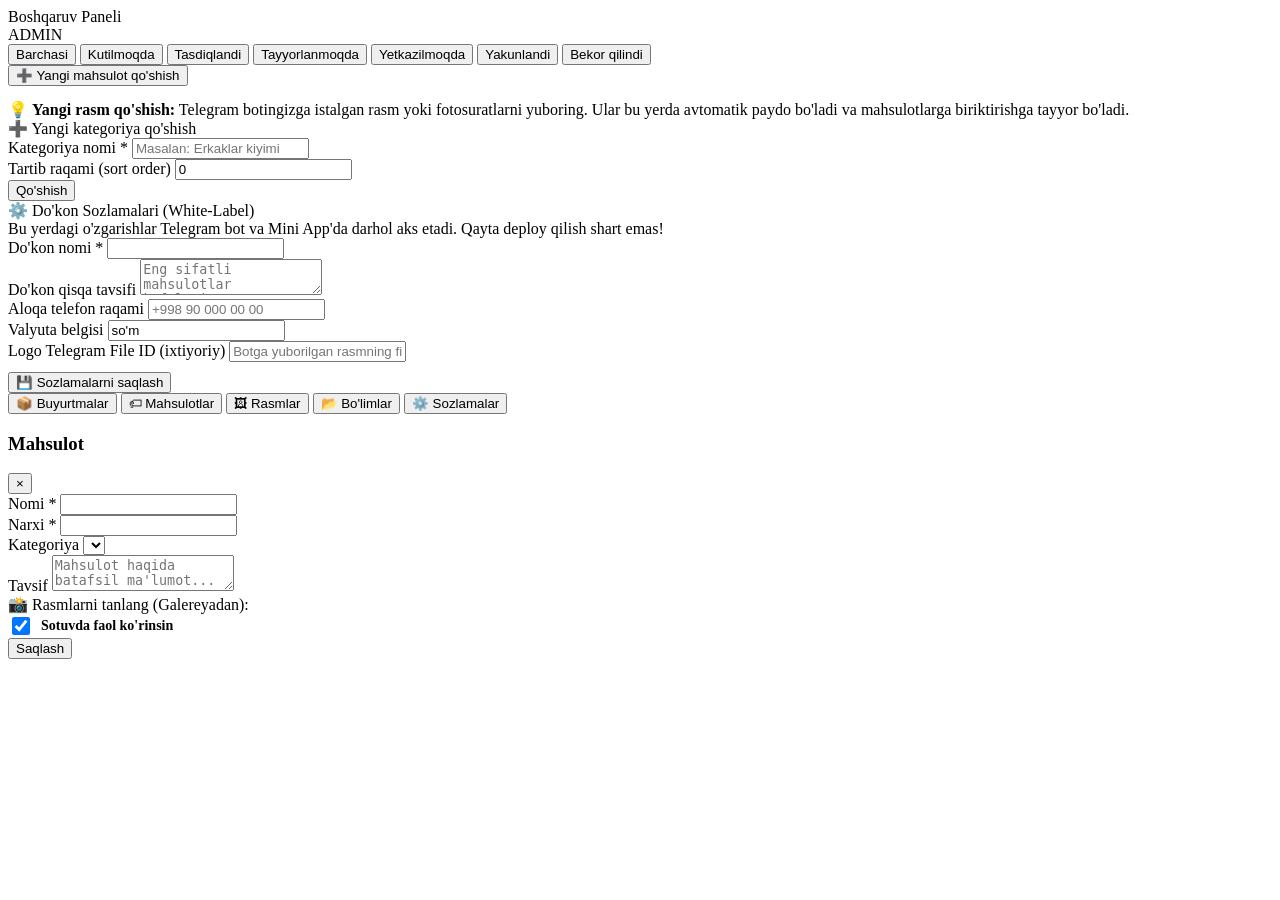
==== frontend-admin/index.html @ bb7d7fc4 "first commit" ====
<!DOCTYPE html>
<html lang="uz">
<head>
  <meta charset="UTF-8" />
  <meta name="viewport" content="width=device-width, initial-scale=1.0, maximum-scale=1.0, user-scalable=no" />
  <title>Admin Panel - Boshqaruv</title>
  <link rel="stylesheet" href="/admin/css/admin.css" />
  <script src="https://telegram.org/js/telegram-web-app.js"></script>
</head>
<body>
  <!-- Header -->
  <header class="admin-header">
    <div class="admin-title">Boshqaruv Paneli</div>
    <span class="badge-admin">ADMIN</span>
  </header>

  <!-- Tab 1: Orders -->
  <main id="tab-orders" class="admin-section active">
    <div class="filters-bar">
      <button class="filter-btn active" data-status="">Barchasi</button>
      <button class="filter-btn" data-status="pending">Kutilmoqda</button>
      <button class="filter-btn" data-status="confirmed">Tasdiqlandi</button>
      <button class="filter-btn" data-status="preparing">Tayyorlanmoqda</button>
      <button class="filter-btn" data-status="delivering">Yetkazilmoqda</button>
      <button class="filter-btn" data-status="completed">Yakunlandi</button>
      <button class="filter-btn" data-status="cancelled">Bekor qilindi</button>
    </div>

    <div id="admin-orders-list"></div>
  </main>

  <!-- Tab 2: Products -->
  <section id="tab-products" class="admin-section">
    <button class="btn btn-primary btn-block" id="btn-add-product" style="margin-bottom: 14px;">
      ➕ Yangi mahsulot qo'shish
    </button>
    <div id="admin-products-list"></div>
  </section>

  <!-- Tab 3: Uploaded Images Gallery -->
  <section id="tab-images" class="admin-section">
    <div class="info-banner">
      💡 <b>Yangi rasm qo'shish:</b> Telegram botingizga istalgan rasm yoki fotosuratlarni yuboring. Ular bu yerda avtomatik paydo bo'ladi va mahsulotlarga biriktirishga tayyor bo'ladi.
    </div>
    <div id="admin-images-gallery"></div>
  </section>

  <!-- Tab 4: Categories -->
  <section id="tab-categories" class="admin-section">
    <div class="card">
      <div class="card-title">➕ Yangi kategoriya qo'shish</div>
      <form id="category-add-form">
        <div class="form-group">
          <label class="form-label">Kategoriya nomi *</label>
          <input type="text" id="new-cat-name" class="form-input" placeholder="Masalan: Erkaklar kiyimi" required />
        </div>
        <div class="form-group">
          <label class="form-label">Tartib raqami (sort order)</label>
          <input type="number" id="new-cat-sort" class="form-input" value="0" />
        </div>
        <button type="submit" class="btn btn-primary btn-block">Qo'shish</button>
      </form>
    </div>

    <div id="admin-categories-list"></div>
  </section>

  <!-- Tab 5: Store Settings (White-Label) -->
  <section id="tab-settings" class="admin-section">
    <div class="card">
      <div class="card-title">⚙️ Do'kon Sozlamalari (White-Label)</div>
      <div class="info-banner">
        Bu yerdagi o'zgarishlar Telegram bot va Mini App'da darhol aks etadi. Qayta deploy qilish shart emas!
      </div>
      <form id="settings-form">
        <div class="form-group">
          <label class="form-label">Do'kon nomi *</label>
          <input type="text" id="setting-store-name" class="form-input" required />
        </div>

        <div class="form-group">
          <label class="form-label">Do'kon qisqa tavsifi</label>
          <textarea id="setting-store-desc" class="form-textarea" placeholder="Eng sifatli mahsulotlar kafolati..."></textarea>
        </div>

        <div class="form-group">
          <label class="form-label">Aloqa telefon raqami</label>
          <input type="tel" id="setting-contact-phone" class="form-input" placeholder="+998 90 000 00 00" />
        </div>

        <div class="form-group">
          <label class="form-label">Valyuta belgisi</label>
          <input type="text" id="setting-currency" class="form-input" value="so'm" />
        </div>

        <div class="form-group">
          <label class="form-label">Logo Telegram File ID (ixtiyoriy)</label>
          <input type="text" id="setting-logo-id" class="form-input" placeholder="Botga yuborilgan rasmning file_id si" />
        </div>

        <button type="submit" class="btn btn-success btn-block" style="margin-top: 10px;">
          💾 Sozlamalarni saqlash
        </button>
      </form>
    </div>
  </section>

  <!-- Bottom Nav Tabs -->
  <nav class="admin-nav">
    <button class="nav-tab active" data-tab="orders">
      <span class="nav-tab-icon">📦</span>
      <span>Buyurtmalar</span>
    </button>
    <button class="nav-tab" data-tab="products">
      <span class="nav-tab-icon">🏷</span>
      <span>Mahsulotlar</span>
    </button>
    <button class="nav-tab" data-tab="images">
      <span class="nav-tab-icon">🖼</span>
      <span>Rasmlar</span>
    </button>
    <button class="nav-tab" data-tab="categories">
      <span class="nav-tab-icon">📂</span>
      <span>Bo'limlar</span>
    </button>
    <button class="nav-tab" data-tab="settings">
      <span class="nav-tab-icon">⚙️</span>
      <span>Sozlamalar</span>
    </button>
  </nav>

  <!-- Product Modal -->
  <div class="modal-overlay" id="product-modal">
    <div class="modal-dialog">
      <div class="modal-header">
        <h3 id="product-modal-title">Mahsulot</h3>
        <button class="modal-close" id="btn-close-product-modal">&times;</button>
      </div>

      <form id="product-form">
        <div class="form-group">
          <label class="form-label">Nomi *</label>
          <input type="text" id="prod-name" class="form-input" required />
        </div>

        <div class="form-group">
          <label class="form-label">Narxi *</label>
          <input type="number" step="any" id="prod-price" class="form-input" required />
        </div>

        <div class="form-group">
          <label class="form-label">Kategoriya</label>
          <select id="product-category-select" class="form-select"></select>
        </div>

        <div class="form-group">
          <label class="form-label">Tavsif</label>
          <textarea id="prod-desc" class="form-textarea" placeholder="Mahsulot haqida batafsil ma'lumot..."></textarea>
        </div>

        <div class="form-group">
          <label class="form-label">📸 Rasmlarni tanlang (Galereyadan):</label>
          <div class="image-picker-grid" id="product-image-picker"></div>
        </div>

        <div class="form-group" style="display: flex; align-items: center; gap: 8px;">
          <input type="checkbox" id="prod-active" checked style="width:18px; height:18px;" />
          <label for="prod-active" style="font-size: 14px; font-weight: 600;">Sotuvda faol ko'rinsin</label>
        </div>

        <button type="submit" class="btn btn-primary btn-block">Saqlash</button>
      </form>
    </div>
  </div>

  <script type="module" src="/admin/js/admin.js"></script>
</body>
</html>
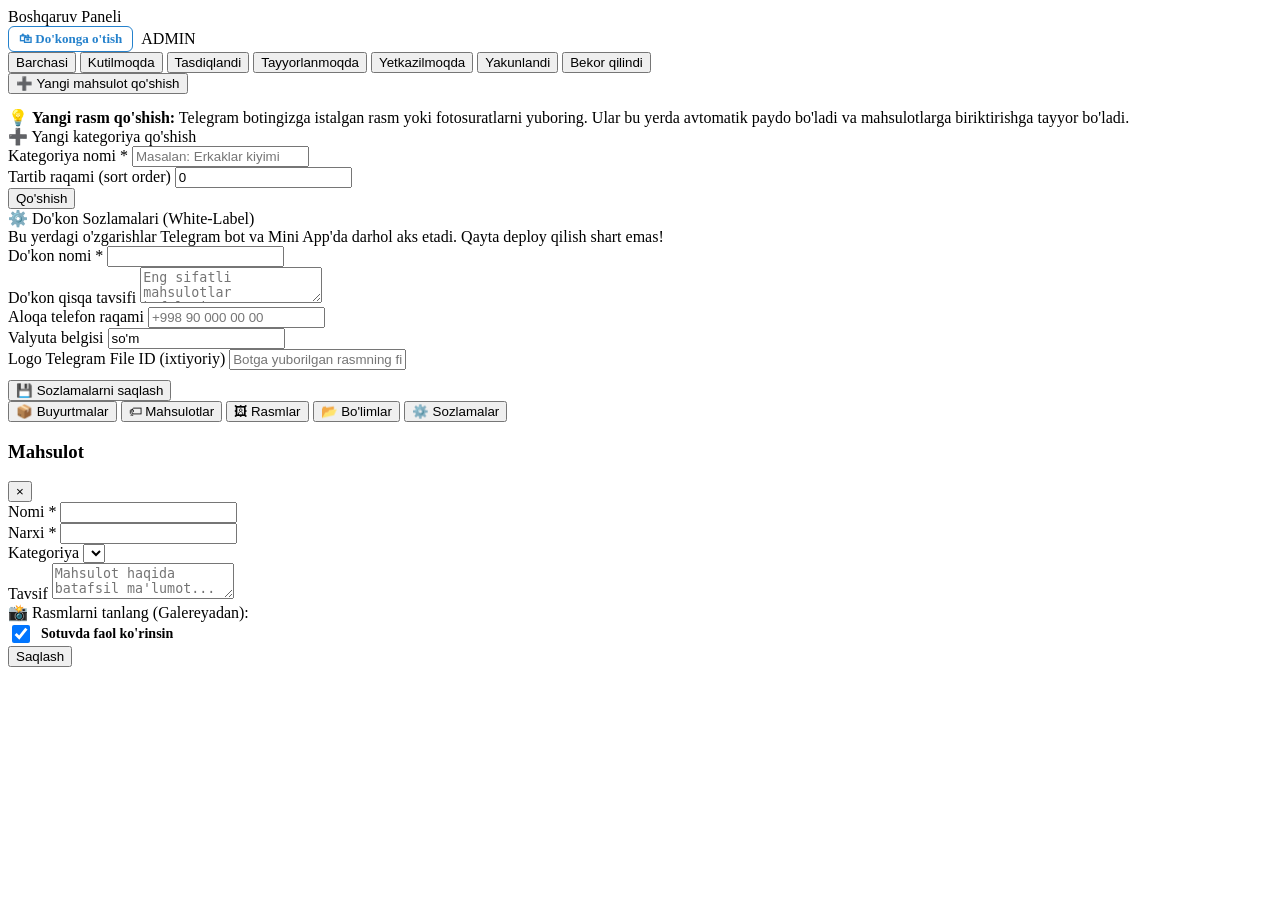
==== commit 8a45bad1: "admin" ====
--- a/frontend-admin/index.html
+++ b/frontend-admin/index.html
@@ -8,10 +8,12 @@
   <script src="https://telegram.org/js/telegram-web-app.js"></script>
 </head>
 <body>
-  <!-- Header -->
   <header class="admin-header">
     <div class="admin-title">Boshqaruv Paneli</div>
-    <span class="badge-admin">ADMIN</span>
+    <div style="display: flex; align-items: center; gap: 8px;">
+      <a href="/" style="color: var(--primary-color, #2481cc); text-decoration: none; font-size: 13px; font-weight: 600; padding: 4px 10px; border: 1px solid var(--primary-color, #2481cc); border-radius: 6px;">🛍 Do'konga o'tish</a>
+      <span class="badge-admin">ADMIN</span>
+    </div>
   </header>
 
   <!-- Tab 1: Orders -->
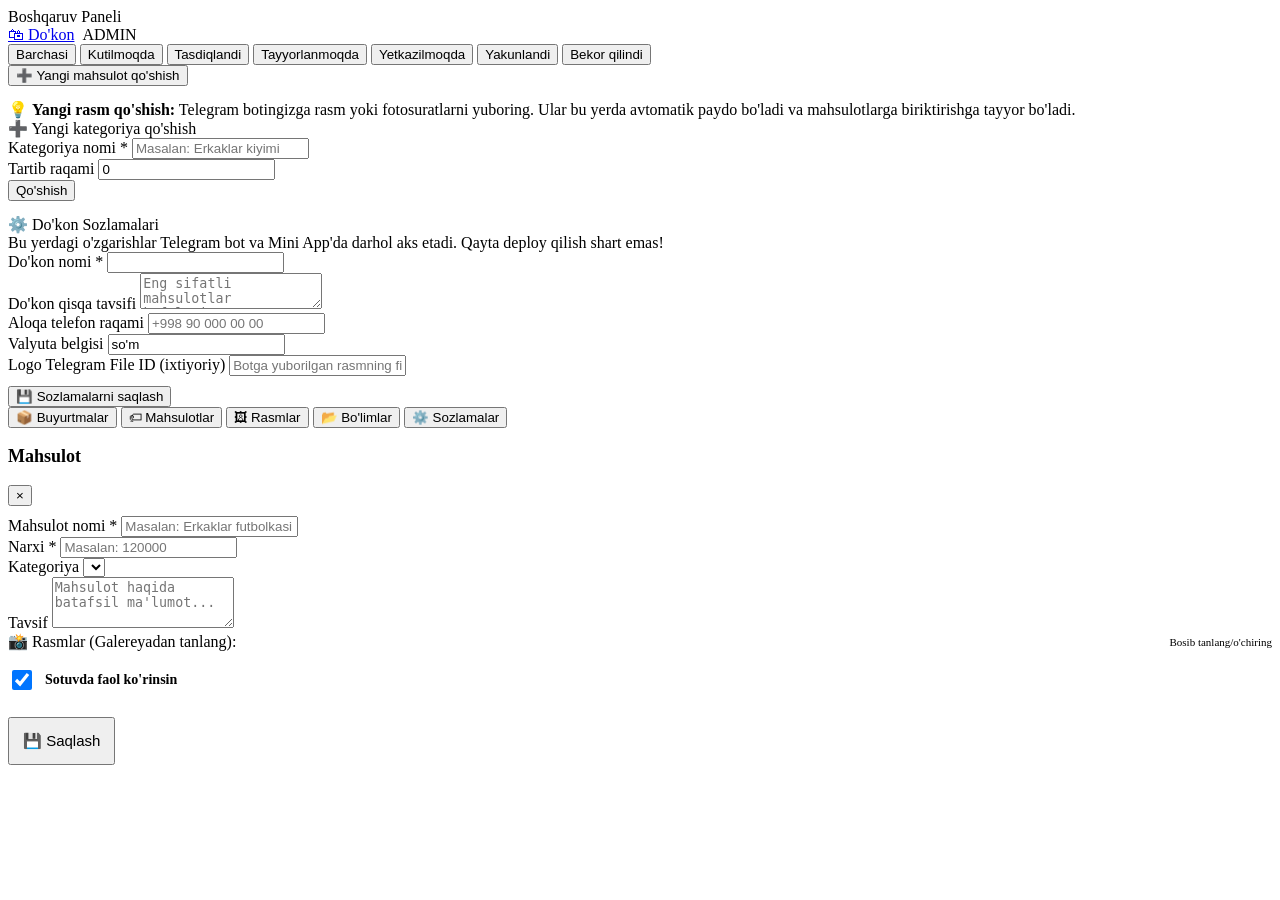
==== commit fb885017: "ui fix2" ====
--- a/frontend-admin/index.html
+++ b/frontend-admin/index.html
@@ -8,10 +8,11 @@
   <script src="https://telegram.org/js/telegram-web-app.js"></script>
 </head>
 <body>
+  <!-- Header -->
   <header class="admin-header">
     <div class="admin-title">Boshqaruv Paneli</div>
     <div style="display: flex; align-items: center; gap: 8px;">
-      <a href="/" style="color: var(--primary-color, #2481cc); text-decoration: none; font-size: 13px; font-weight: 600; padding: 4px 10px; border: 1px solid var(--primary-color, #2481cc); border-radius: 6px;">🛍 Do'konga o'tish</a>
+      <a href="/" class="btn-store-switch">🛍 Do'kon</a>
       <span class="badge-admin">ADMIN</span>
     </div>
   </header>
@@ -42,62 +43,62 @@
   <!-- Tab 3: Uploaded Images Gallery -->
   <section id="tab-images" class="admin-section">
     <div class="info-banner">
-      💡 <b>Yangi rasm qo'shish:</b> Telegram botingizga istalgan rasm yoki fotosuratlarni yuboring. Ular bu yerda avtomatik paydo bo'ladi va mahsulotlarga biriktirishga tayyor bo'ladi.
+      💡 <b>Yangi rasm qo'shish:</b> Telegram botingizga rasm yoki fotosuratlarni yuboring. Ular bu yerda avtomatik paydo bo'ladi va mahsulotlarga biriktirishga tayyor bo'ladi.
     </div>
-    <div id="admin-images-gallery"></div>
+    <div class="admin-gallery-grid" id="admin-gallery-list"></div>
   </section>
 
   <!-- Tab 4: Categories -->
   <section id="tab-categories" class="admin-section">
-    <div class="card">
-      <div class="card-title">➕ Yangi kategoriya qo'shish</div>
-      <form id="category-add-form">
+    <div class="admin-card">
+      <div class="admin-card-title">➕ Yangi kategoriya qo'shish</div>
+      <form id="category-form">
         <div class="form-group">
           <label class="form-label">Kategoriya nomi *</label>
-          <input type="text" id="new-cat-name" class="form-input" placeholder="Masalan: Erkaklar kiyimi" required />
+          <input type="text" id="cat-name" class="form-control" placeholder="Masalan: Erkaklar kiyimi" required />
         </div>
         <div class="form-group">
-          <label class="form-label">Tartib raqami (sort order)</label>
-          <input type="number" id="new-cat-sort" class="form-input" value="0" />
+          <label class="form-label">Tartib raqami</label>
+          <input type="number" id="cat-order" class="form-control" value="0" />
         </div>
         <button type="submit" class="btn btn-primary btn-block">Qo'shish</button>
       </form>
     </div>
 
-    <div id="admin-categories-list"></div>
+    <div id="admin-categories-list" style="margin-top: 14px;"></div>
   </section>
 
   <!-- Tab 5: Store Settings (White-Label) -->
   <section id="tab-settings" class="admin-section">
-    <div class="card">
-      <div class="card-title">⚙️ Do'kon Sozlamalari (White-Label)</div>
+    <div class="admin-card">
+      <div class="admin-card-title">⚙️ Do'kon Sozlamalari</div>
       <div class="info-banner">
         Bu yerdagi o'zgarishlar Telegram bot va Mini App'da darhol aks etadi. Qayta deploy qilish shart emas!
       </div>
       <form id="settings-form">
         <div class="form-group">
           <label class="form-label">Do'kon nomi *</label>
-          <input type="text" id="setting-store-name" class="form-input" required />
+          <input type="text" id="setting-store-name" class="form-control" required />
         </div>
 
         <div class="form-group">
           <label class="form-label">Do'kon qisqa tavsifi</label>
-          <textarea id="setting-store-desc" class="form-textarea" placeholder="Eng sifatli mahsulotlar kafolati..."></textarea>
+          <textarea id="setting-store-desc" class="form-control" rows="2" placeholder="Eng sifatli mahsulotlar kafolati..."></textarea>
         </div>
 
         <div class="form-group">
           <label class="form-label">Aloqa telefon raqami</label>
-          <input type="tel" id="setting-contact-phone" class="form-input" placeholder="+998 90 000 00 00" />
+          <input type="tel" id="setting-contact-phone" class="form-control" placeholder="+998 90 000 00 00" />
         </div>
 
         <div class="form-group">
           <label class="form-label">Valyuta belgisi</label>
-          <input type="text" id="setting-currency" class="form-input" value="so'm" />
+          <input type="text" id="setting-currency" class="form-control" value="so'm" />
         </div>
 
         <div class="form-group">
           <label class="form-label">Logo Telegram File ID (ixtiyoriy)</label>
-          <input type="text" id="setting-logo-id" class="form-input" placeholder="Botga yuborilgan rasmning file_id si" />
+          <input type="text" id="setting-logo-id" class="form-control" placeholder="Botga yuborilgan rasmning file_id si" />
         </div>
 
         <button type="submit" class="btn btn-success btn-block" style="margin-top: 10px;">
@@ -131,46 +132,52 @@
     </button>
   </nav>
 
-  <!-- Product Modal -->
+  <!-- Product Modal (Properly scrollable bottom sheet) -->
   <div class="modal-overlay" id="product-modal">
-    <div class="modal-dialog">
+    <div class="modal-sheet">
+      <div class="modal-close-bar"></div>
       <div class="modal-header">
-        <h3 id="product-modal-title">Mahsulot</h3>
-        <button class="modal-close" id="btn-close-product-modal">&times;</button>
+        <h3 id="product-modal-title" style="font-size: 18px; font-weight: 800;">Mahsulot</h3>
+        <button class="modal-close-btn" id="btn-close-product-modal">&times;</button>
       </div>
 
-      <form id="product-form">
+      <form id="product-form" style="margin-top: 10px;">
         <div class="form-group">
-          <label class="form-label">Nomi *</label>
-          <input type="text" id="prod-name" class="form-input" required />
+          <label class="form-label">Mahsulot nomi *</label>
+          <input type="text" id="prod-name" class="form-control" placeholder="Masalan: Erkaklar futbolkasi" required />
         </div>
 
         <div class="form-group">
           <label class="form-label">Narxi *</label>
-          <input type="number" step="any" id="prod-price" class="form-input" required />
+          <input type="number" step="any" id="prod-price" class="form-control" placeholder="Masalan: 120000" required />
         </div>
 
         <div class="form-group">
           <label class="form-label">Kategoriya</label>
-          <select id="product-category-select" class="form-select"></select>
+          <select id="product-category-select" class="form-control form-select"></select>
         </div>
 
         <div class="form-group">
           <label class="form-label">Tavsif</label>
-          <textarea id="prod-desc" class="form-textarea" placeholder="Mahsulot haqida batafsil ma'lumot..."></textarea>
+          <textarea id="prod-desc" class="form-control" rows="3" placeholder="Mahsulot haqida batafsil ma'lumot..."></textarea>
         </div>
 
         <div class="form-group">
-          <label class="form-label">📸 Rasmlarni tanlang (Galereyadan):</label>
-          <div class="image-picker-grid" id="product-image-picker"></div>
+          <div style="display: flex; justify-content: space-between; align-items: center; margin-bottom: 6px;">
+            <label class="form-label" style="margin-bottom: 0;">📸 Rasmlar (Galereyadan tanlang):</label>
+            <span style="font-size: 11px; color: var(--text-secondary);">Bosib tanlang/o'chiring</span>
+          </div>
+          <div class="image-picker-scroll" id="product-image-picker"></div>
         </div>
 
-        <div class="form-group" style="display: flex; align-items: center; gap: 8px;">
-          <input type="checkbox" id="prod-active" checked style="width:18px; height:18px;" />
-          <label for="prod-active" style="font-size: 14px; font-weight: 600;">Sotuvda faol ko'rinsin</label>
+        <div class="form-group" style="display: flex; align-items: center; gap: 10px; margin: 16px 0;">
+          <input type="checkbox" id="prod-active" checked style="width: 20px; height: 20px; accent-color: var(--button-color);" />
+          <label for="prod-active" style="font-size: 14px; font-weight: 700; cursor: pointer; color: var(--text-primary);">Sotuvda faol ko'rinsin</label>
         </div>
 
-        <button type="submit" class="btn btn-primary btn-block">Saqlash</button>
+        <button type="submit" class="btn btn-primary btn-block" style="padding: 13px; font-size: 15px; margin-top: 8px;">
+          💾 Saqlash
+        </button>
       </form>
     </div>
   </div>
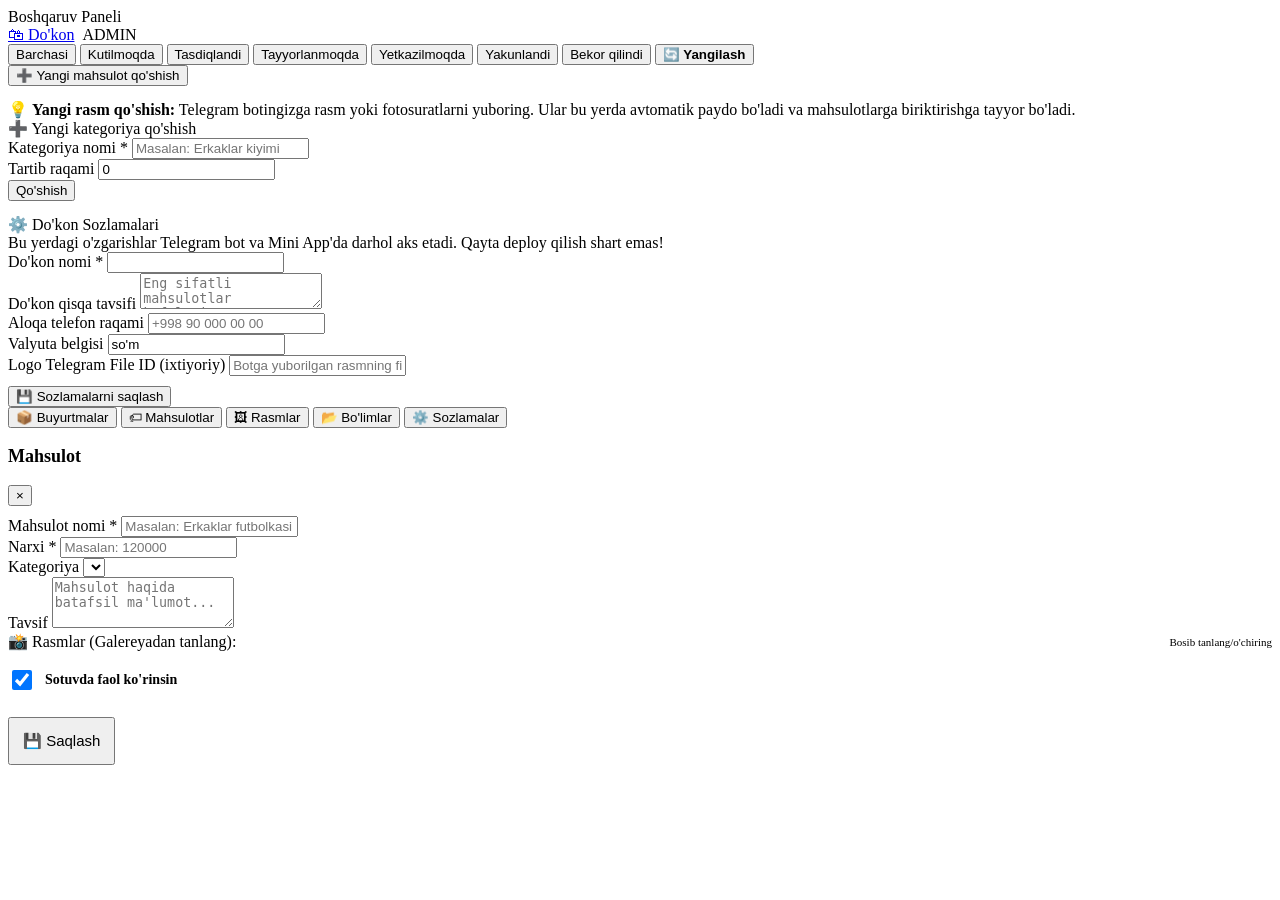
==== commit 9fc731ee: "fix: implement getProduct API & 0ms client-side order status filtering without skeleton reload" ====
--- a/frontend-admin/index.html
+++ b/frontend-admin/index.html
@@ -27,6 +27,7 @@
       <button class="filter-btn" data-status="delivering">Yetkazilmoqda</button>
       <button class="filter-btn" data-status="completed">Yakunlandi</button>
       <button class="filter-btn" data-status="cancelled">Bekor qilindi</button>
+      <button class="filter-btn" id="btn-refresh-orders" style="color:var(--button-color); font-weight:700;" title="Serverdan yangilash">🔄 Yangilash</button>
     </div>
 
     <div id="admin-orders-list"></div>
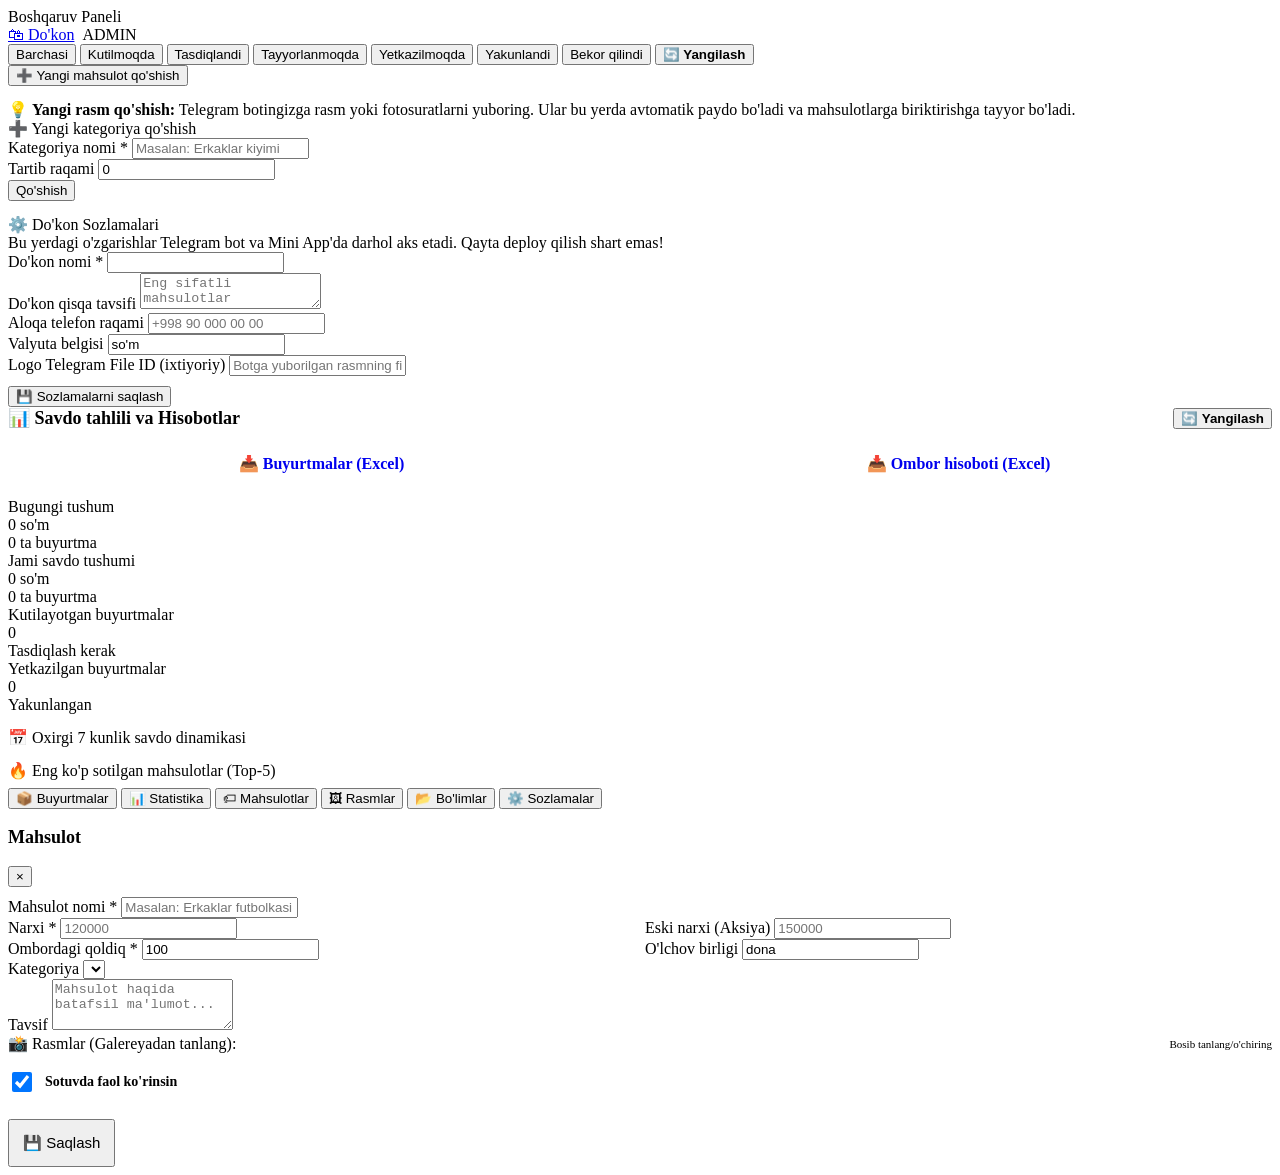
==== commit 30471ff4: "feat: implement stock management, discounts, analytics dashboard, and excel export" ====
--- a/frontend-admin/index.html
+++ b/frontend-admin/index.html
@@ -109,11 +109,77 @@
     </div>
   </section>
 
+  <!-- Tab: Analytics & Dashboard -->
+  <section id="tab-analytics" class="admin-section">
+    <div style="display:flex; justify-content:space-between; align-items:center; margin-bottom:14px;">
+      <h2 style="font-size:18px; font-weight:800; margin:0;">📊 Savdo tahlili va Hisobotlar</h2>
+      <button class="filter-btn" id="btn-refresh-analytics" style="color:var(--button-color); font-weight:700;">🔄 Yangilash</button>
+    </div>
+
+    <!-- Excel Export Buttons -->
+    <div style="display:grid; grid-template-columns:1fr 1fr; gap:10px; margin-bottom:14px;">
+      <a href="/api/admin/analytics/export/orders" class="btn btn-secondary btn-sm" id="btn-export-orders" style="display:flex; align-items:center; justify-content:center; gap:6px; font-weight:700; padding:11px; text-decoration:none;" download>
+        📥 Buyurtmalar (Excel)
+      </a>
+      <a href="/api/admin/analytics/export/products" class="btn btn-secondary btn-sm" id="btn-export-products" style="display:flex; align-items:center; justify-content:center; gap:6px; font-weight:700; padding:11px; text-decoration:none;" download>
+        📥 Ombor hisoboti (Excel)
+      </a>
+    </div>
+
+    <!-- KPI Metric Cards Grid -->
+    <div class="analytics-kpi-grid" id="analytics-kpi-container">
+      <div class="kpi-card">
+        <div class="kpi-label">Bugungi tushum</div>
+        <div class="kpi-value" id="kpi-today-rev">0 so'm</div>
+        <div class="kpi-sub" id="kpi-today-orders">0 ta buyurtma</div>
+      </div>
+      <div class="kpi-card">
+        <div class="kpi-label">Jami savdo tushumi</div>
+        <div class="kpi-value" id="kpi-total-rev">0 so'm</div>
+        <div class="kpi-sub" id="kpi-total-orders">0 ta buyurtma</div>
+      </div>
+      <div class="kpi-card highlight-warning">
+        <div class="kpi-label">Kutilayotgan buyurtmalar</div>
+        <div class="kpi-value" id="kpi-pending-orders">0</div>
+        <div class="kpi-sub">Tasdiqlash kerak</div>
+      </div>
+      <div class="kpi-card highlight-success">
+        <div class="kpi-label">Yetkazilgan buyurtmalar</div>
+        <div class="kpi-value" id="kpi-completed-orders">0</div>
+        <div class="kpi-sub">Yakunlangan</div>
+      </div>
+    </div>
+
+    <!-- Low Stock Alert Banner -->
+    <div class="admin-card" id="low-stock-box" style="margin-top:14px; display:none; border-left: 4px solid var(--danger-color);">
+      <div class="admin-card-title" style="color:var(--danger-color); display:flex; align-items:center; gap:6px;">
+        ⚠️ <span>Kam qolgan mahsulotlar (Ombor signali):</span>
+      </div>
+      <div id="low-stock-list" style="margin-top:8px;"></div>
+    </div>
+
+    <!-- 7-Day Sales Trend -->
+    <div class="admin-card" style="margin-top:14px;">
+      <div class="admin-card-title">📅 Oxirgi 7 kunlik savdo dinamikasi</div>
+      <div class="sales-chart-container" id="daily-sales-chart"></div>
+    </div>
+
+    <!-- Top Selling Products -->
+    <div class="admin-card" style="margin-top:14px;">
+      <div class="admin-card-title">🔥 Eng ko'p sotilgan mahsulotlar (Top-5)</div>
+      <div id="top-products-list" style="margin-top:8px;"></div>
+    </div>
+  </section>
+
   <!-- Bottom Nav Tabs -->
   <nav class="admin-nav">
     <button class="nav-tab active" data-tab="orders">
       <span class="nav-tab-icon">📦</span>
       <span>Buyurtmalar</span>
+    </button>
+    <button class="nav-tab" data-tab="analytics">
+      <span class="nav-tab-icon">📊</span>
+      <span>Statistika</span>
     </button>
     <button class="nav-tab" data-tab="products">
       <span class="nav-tab-icon">🏷</span>
@@ -148,9 +214,26 @@
           <input type="text" id="prod-name" class="form-control" placeholder="Masalan: Erkaklar futbolkasi" required />
         </div>
 
-        <div class="form-group">
-          <label class="form-label">Narxi *</label>
-          <input type="number" step="any" id="prod-price" class="form-control" placeholder="Masalan: 120000" required />
+        <div style="display: grid; grid-template-columns: 1fr 1fr; gap: 10px;">
+          <div class="form-group">
+            <label class="form-label">Narxi *</label>
+            <input type="number" step="any" id="prod-price" class="form-control" placeholder="120000" required />
+          </div>
+          <div class="form-group">
+            <label class="form-label">Eski narxi (Aksiya)</label>
+            <input type="number" step="any" id="prod-old-price" class="form-control" placeholder="150000" />
+          </div>
+        </div>
+
+        <div style="display: grid; grid-template-columns: 1fr 1fr; gap: 10px;">
+          <div class="form-group">
+            <label class="form-label">Ombordagi qoldiq *</label>
+            <input type="number" id="prod-stock" class="form-control" value="100" min="0" required />
+          </div>
+          <div class="form-group">
+            <label class="form-label">O'lchov birligi</label>
+            <input type="text" id="prod-unit" class="form-control" value="dona" placeholder="dona, kg, metr..." />
+          </div>
         </div>
 
         <div class="form-group">
